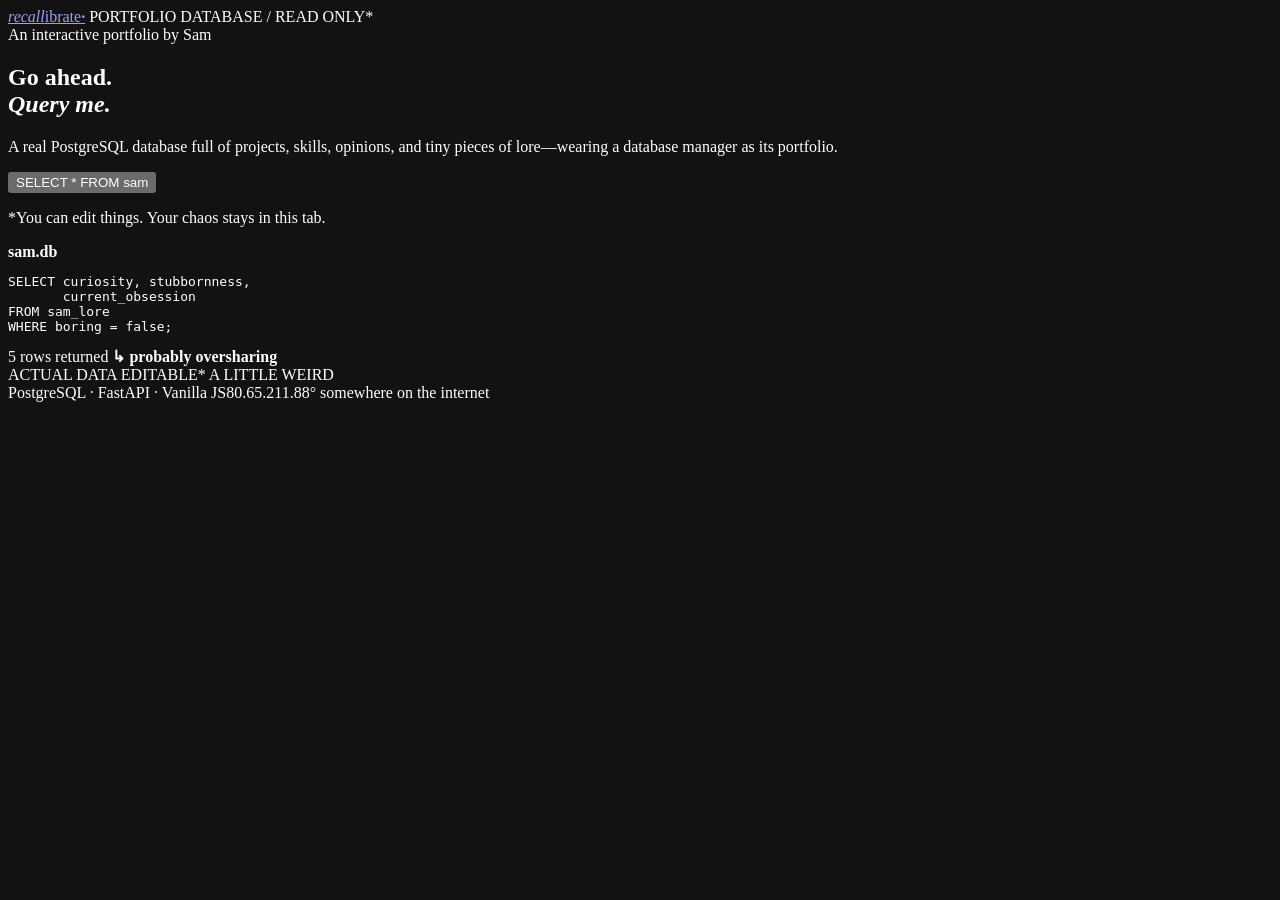
==== backend/frontend/portfolio.html @ b582645b "frontend stuff" ====
<!DOCTYPE html>
<html lang="en" data-theme="dark">
<head>
    <meta charset="UTF-8">
    <meta name="viewport" content="width=device-width, initial-scale=1.0">
    <meta name="color-scheme" content="dark">
    <title>Sam, queried — a Recallibrate demo</title>
    <meta name="description" content="A live, queryable portfolio disguised as a PostgreSQL database.">
    <link rel="preconnect" href="https://fonts.googleapis.com">
    <link rel="preconnect" href="https://fonts.gstatic.com" crossorigin>
    <link href="https://fonts.googleapis.com/css2?family=DM+Sans:wght@400;500;600&family=IBM+Plex+Mono:ital,wght@0,400;0,500;1,500&display=swap" rel="stylesheet">
    <script src="/portfolio-assets/lucide.min.js"></script>
    <link rel="stylesheet" href="/portfolio-assets/style.css">
    <link rel="stylesheet" href="/portfolio-assets/portfolio.css">
</head>
<body>
    <div class="portfolio-noise" aria-hidden="true"></div>

    <section id="portfolio-intro" class="portfolio-intro">
        <header class="portfolio-nav">
            <a class="wordmark" href="/portfolio"><em>recall</em><span>ibrate</span><b>·</b></a>
            <span class="portfolio-tag">PORTFOLIO DATABASE / READ ONLY*</span>
        </header>

        <main class="portfolio-hero">
            <div class="hero-copy">
                <div class="eyebrow"><span></span> An interactive portfolio by Sam</div>
                <h1>Go ahead.<br><em>Query me.</em></h1>
                <p class="hero-lede">A real PostgreSQL database full of projects, skills, opinions, and tiny pieces of lore—wearing a database manager as its portfolio.</p>
                <button type="button" id="enter-portfolio" class="purple-btn"><span>SELECT * FROM sam</span><i data-lucide="arrow-right"></i></button>
                <p class="edit-promise"><i data-lucide="sparkles"></i> *You can edit things. Your chaos stays in this tab.</p>
            </div>

            <div class="query-art" aria-hidden="true">
                <div class="query-window">
                    <div class="query-window-head"><span></span><span></span><span></span><b>sam.db</b></div>
                    <pre><code><span class="sql-key">SELECT</span> curiosity, stubbornness,
       current_obsession
<span class="sql-key">FROM</span> sam_lore
<span class="sql-key">WHERE</span> boring = <span class="sql-value">false</span>;</code></pre>
                    <div class="query-result">
                        <span>5 rows returned</span>
                        <strong>↳ probably oversharing</strong>
                    </div>
                </div>
                <span class="floating-note note-one">ACTUAL DATA</span>
                <span class="floating-note note-two">EDITABLE*</span>
                <span class="floating-note note-three">A LITTLE WEIRD</span>
            </div>
        </main>

        <footer class="portfolio-footer"><span>PostgreSQL · FastAPI · Vanilla JS</span><span>80.65.211.88° somewhere on the internet</span></footer>
    </section>

    <section id="portfolio-workspace" class="workspace-view portfolio-workspace" hidden>
        <aside class="sidebar">
            <div class="sidebar-head">
                <button type="button" class="wordmark wordmark-button" id="portfolio-home"><em>recall</em><span>ibrate</span><b>·</b></button>
                <div class="connection-state"><span></span> live demo</div>
            </div>
            <div class="database-owner">
                <span class="owner-avatar">S</span>
                <div><strong>sam.db</strong><small>public portfolio dataset</small></div>
            </div>
            <div class="sidebar-section-label"><span>Tables</span><strong id="portfolio-table-count">0</strong></div>
            <label class="sidebar-search" for="portfolio-table-filter"><i data-lucide="search"></i><input type="search" id="portfolio-table-filter" placeholder="Find a table"><kbd>/</kbd></label>
            <nav id="portfolio-tables" class="table-list" aria-label="Portfolio tables"></nav>
            <div class="sidebar-foot">
                <div class="session-note"><i data-lucide="shield-check"></i><span>Canonical data protected<br><small>Edits are temporary</small></span></div>
                <button type="button" id="reset-drafts" class="icon-btn" aria-label="Reset all draft edits"><i data-lucide="rotate-ccw"></i></button>
            </div>
        </aside>

        <main class="workspace-main">
            <header class="workspace-header">
                <div class="breadcrumb"><span>sam.db</span><i data-lucide="chevron-right"></i><strong id="portfolio-table-name">—</strong></div>
                <div class="workspace-header-actions">
                    <span id="draft-badge" class="draft-badge" hidden><i data-lucide="pencil"></i><b>0</b> local drafts</span>
                    <span class="connection-label">PostgreSQL / live</span>
                </div>
            </header>

            <section class="table-workspace">
                <div class="table-title-row">
                    <div><div class="eyebrow"><span></span> Browse the evidence</div><h2 id="portfolio-table-heading">—</h2></div>
                    <div class="table-meta"><div><span>ROWS</span><strong id="portfolio-result-count">—</strong></div><div><span>COLUMNS</span><strong id="portfolio-column-count">—</strong></div></div>
                </div>

                <form id="portfolio-search-form" class="search-toolbar" role="search">
                    <label class="global-search" for="portfolio-search"><i data-lucide="search"></i><input type="search" id="portfolio-search" placeholder="Search Sam's brain…"><kbd>↵</kbd></label>
                    <label class="fuzzy-toggle"><input type="checkbox" id="portfolio-fuzzy"><span class="switch"></span><span><strong>Fuzzy</strong><small>close counts</small></span></label>
                    <button type="button" id="portfolio-refresh" class="secondary-btn"><i data-lucide="refresh-cw"></i><span>Refresh</span></button>
                </form>

                <div id="portfolio-filter-bar" class="filter-bar" hidden><span class="filter-label"><i data-lucide="list-filter"></i> Filter by</span><div id="portfolio-filters" class="filters"></div><button type="button" id="portfolio-clear-filters" class="text-btn" hidden>Clear all</button></div>
                <div class="results-head"><p id="portfolio-results-description">Loading canonical data…</p><span><i data-lucide="wand-sparkles"></i> Pencil edits become local drafts</span></div>
                <div class="results-shell">
                    <div id="portfolio-loading" class="loading-state"><span></span><span></span><span></span><p>Querying Sam…</p></div>
                    <div id="portfolio-empty" class="results-empty" hidden><i data-lucide="scan-search"></i><h3>Nothing matched that.</h3><p>Apparently Sam remains mysterious.</p></div>
                    <div id="portfolio-error" class="results-empty error-state" hidden><i data-lucide="circle-alert"></i><h3>The query got grumpy.</h3><p id="portfolio-error-message">Try again in a moment.</p></div>
                    <div class="table-scroll"><table id="portfolio-results-table"></table></div>
                </div>
            </section>
        </main>
    </section>

    <div id="portfolio-toasts" class="toast-region" aria-live="polite"></div>
    <script src="/portfolio-assets/portfolio.js"></script>
</body>
</html>
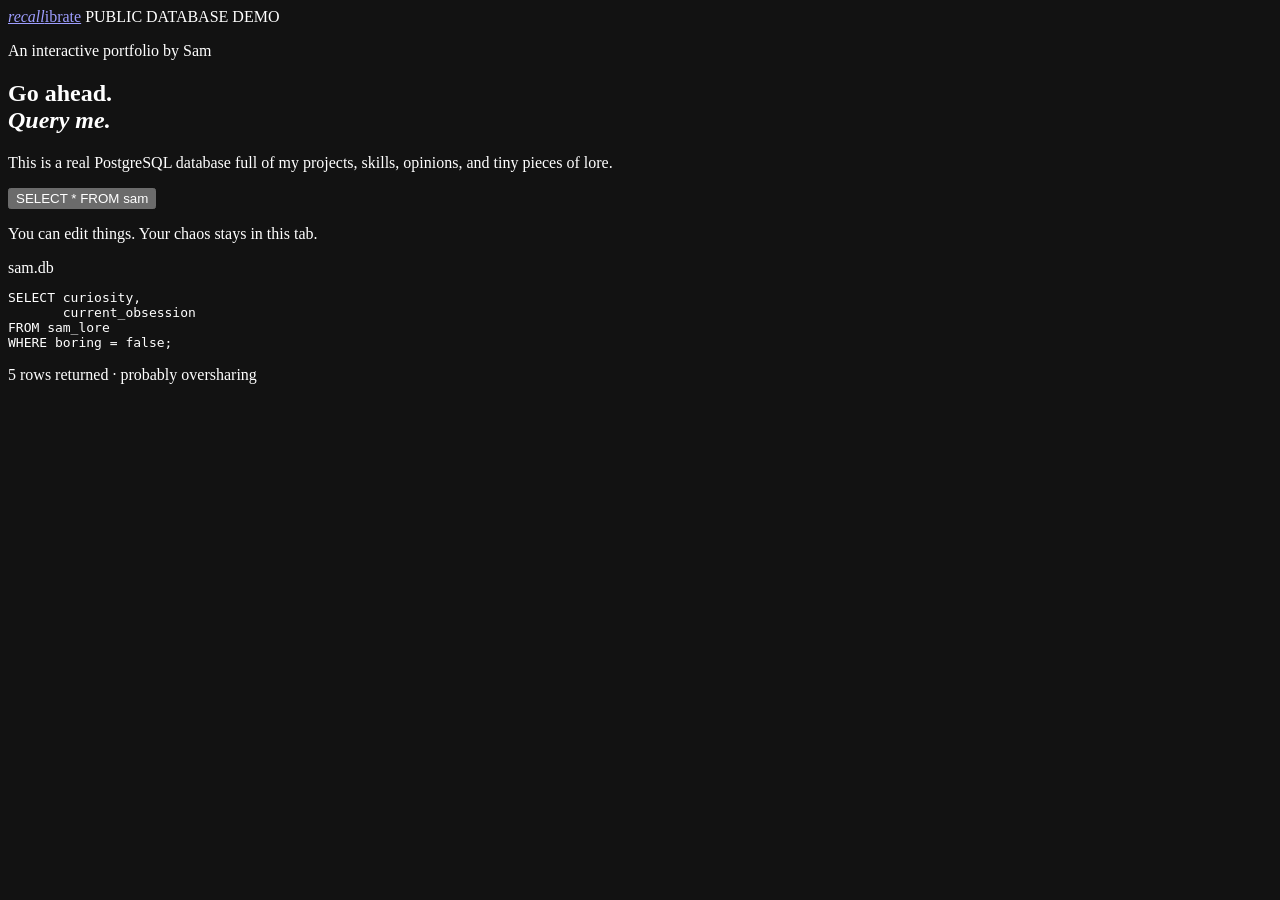
==== commit 4b3057c4: "fix index" ====
--- a/backend/frontend/portfolio.html
+++ b/backend/frontend/portfolio.html
@@ -9,95 +9,105 @@
     <link rel="preconnect" href="https://fonts.googleapis.com">
     <link rel="preconnect" href="https://fonts.gstatic.com" crossorigin>
     <link href="https://fonts.googleapis.com/css2?family=DM+Sans:wght@400;500;600&family=IBM+Plex+Mono:ital,wght@0,400;0,500;1,500&display=swap" rel="stylesheet">
-    <script src="/portfolio-assets/lucide.min.js"></script>
-    <link rel="stylesheet" href="/portfolio-assets/style.css">
-    <link rel="stylesheet" href="/portfolio-assets/portfolio.css">
+    <script src="/portfolio-assets/lucide.min.js?v=2"></script>
+    <link rel="stylesheet" href="/portfolio-assets/portfolio.css?v=2">
 </head>
 <body>
-    <div class="portfolio-noise" aria-hidden="true"></div>
-
     <section id="portfolio-intro" class="portfolio-intro">
         <header class="portfolio-nav">
-            <a class="wordmark" href="/portfolio"><em>recall</em><span>ibrate</span><b>·</b></a>
-            <span class="portfolio-tag">PORTFOLIO DATABASE / READ ONLY*</span>
+            <a class="wordmark" href="/portfolio"><em>recall</em>ibrate</a>
+            <span>PUBLIC DATABASE DEMO</span>
         </header>
 
         <main class="portfolio-hero">
-            <div class="hero-copy">
-                <div class="eyebrow"><span></span> An interactive portfolio by Sam</div>
+            <div>
+                <p class="kicker">An interactive portfolio by Sam</p>
                 <h1>Go ahead.<br><em>Query me.</em></h1>
-                <p class="hero-lede">A real PostgreSQL database full of projects, skills, opinions, and tiny pieces of lore—wearing a database manager as its portfolio.</p>
-                <button type="button" id="enter-portfolio" class="purple-btn"><span>SELECT * FROM sam</span><i data-lucide="arrow-right"></i></button>
-                <p class="edit-promise"><i data-lucide="sparkles"></i> *You can edit things. Your chaos stays in this tab.</p>
+                <p class="hero-copy">This is a real PostgreSQL database full of my projects, skills, opinions, and tiny pieces of lore.</p>
+                <button type="button" id="enter-portfolio" class="primary-btn">
+                    <span>SELECT * FROM sam</span>
+                    <i data-lucide="arrow-right"></i>
+                </button>
+                <p class="small-note">You can edit things. Your chaos stays in this tab.</p>
             </div>
 
-            <div class="query-art" aria-hidden="true">
-                <div class="query-window">
-                    <div class="query-window-head"><span></span><span></span><span></span><b>sam.db</b></div>
-                    <pre><code><span class="sql-key">SELECT</span> curiosity, stubbornness,
+            <div class="query-card" aria-hidden="true">
+                <div class="query-card-title">sam.db</div>
+                <pre><span>SELECT</span> curiosity,
        current_obsession
-<span class="sql-key">FROM</span> sam_lore
-<span class="sql-key">WHERE</span> boring = <span class="sql-value">false</span>;</code></pre>
-                    <div class="query-result">
-                        <span>5 rows returned</span>
-                        <strong>↳ probably oversharing</strong>
-                    </div>
-                </div>
-                <span class="floating-note note-one">ACTUAL DATA</span>
-                <span class="floating-note note-two">EDITABLE*</span>
-                <span class="floating-note note-three">A LITTLE WEIRD</span>
+<span>FROM</span> sam_lore
+<span>WHERE</span> boring = false;</pre>
+                <p>5 rows returned · probably oversharing</p>
             </div>
         </main>
-
-        <footer class="portfolio-footer"><span>PostgreSQL · FastAPI · Vanilla JS</span><span>80.65.211.88° somewhere on the internet</span></footer>
     </section>
 
-    <section id="portfolio-workspace" class="workspace-view portfolio-workspace" hidden>
+    <section id="portfolio-workspace" class="workspace" hidden>
         <aside class="sidebar">
-            <div class="sidebar-head">
-                <button type="button" class="wordmark wordmark-button" id="portfolio-home"><em>recall</em><span>ibrate</span><b>·</b></button>
-                <div class="connection-state"><span></span> live demo</div>
+            <div class="sidebar-header">
+                <button type="button" class="wordmark wordmark-button" id="portfolio-home"><em>recall</em>ibrate</button>
+                <span class="live-dot">live</span>
             </div>
+
             <div class="database-owner">
                 <span class="owner-avatar">S</span>
                 <div><strong>sam.db</strong><small>public portfolio dataset</small></div>
             </div>
-            <div class="sidebar-section-label"><span>Tables</span><strong id="portfolio-table-count">0</strong></div>
-            <label class="sidebar-search" for="portfolio-table-filter"><i data-lucide="search"></i><input type="search" id="portfolio-table-filter" placeholder="Find a table"><kbd>/</kbd></label>
+
+            <div class="sidebar-label"><span>Tables</span><strong id="portfolio-table-count">0</strong></div>
+            <label class="sidebar-search" for="portfolio-table-filter">
+                <i data-lucide="search"></i>
+                <input type="search" id="portfolio-table-filter" placeholder="Find a table">
+                <kbd>/</kbd>
+            </label>
             <nav id="portfolio-tables" class="table-list" aria-label="Portfolio tables"></nav>
-            <div class="sidebar-foot">
-                <div class="session-note"><i data-lucide="shield-check"></i><span>Canonical data protected<br><small>Edits are temporary</small></span></div>
+
+            <div class="sidebar-footer">
+                <span>Canonical data is read-only</span>
                 <button type="button" id="reset-drafts" class="icon-btn" aria-label="Reset all draft edits"><i data-lucide="rotate-ccw"></i></button>
             </div>
         </aside>
 
         <main class="workspace-main">
             <header class="workspace-header">
-                <div class="breadcrumb"><span>sam.db</span><i data-lucide="chevron-right"></i><strong id="portfolio-table-name">—</strong></div>
-                <div class="workspace-header-actions">
-                    <span id="draft-badge" class="draft-badge" hidden><i data-lucide="pencil"></i><b>0</b> local drafts</span>
-                    <span class="connection-label">PostgreSQL / live</span>
-                </div>
+                <div class="breadcrumb"><span>sam.db</span> / <strong id="portfolio-table-name">—</strong></div>
+                <span id="draft-badge" class="draft-badge" hidden><i data-lucide="pencil"></i><b>0</b> local drafts</span>
             </header>
 
             <section class="table-workspace">
                 <div class="table-title-row">
-                    <div><div class="eyebrow"><span></span> Browse the evidence</div><h2 id="portfolio-table-heading">—</h2></div>
-                    <div class="table-meta"><div><span>ROWS</span><strong id="portfolio-result-count">—</strong></div><div><span>COLUMNS</span><strong id="portfolio-column-count">—</strong></div></div>
+                    <div><p class="kicker">Browse the evidence</p><h2 id="portfolio-table-heading">—</h2></div>
+                    <div class="table-meta"><span><b id="portfolio-result-count">—</b> rows</span><span><b id="portfolio-column-count">—</b> columns</span></div>
                 </div>
 
                 <form id="portfolio-search-form" class="search-toolbar" role="search">
-                    <label class="global-search" for="portfolio-search"><i data-lucide="search"></i><input type="search" id="portfolio-search" placeholder="Search Sam's brain…"><kbd>↵</kbd></label>
-                    <label class="fuzzy-toggle"><input type="checkbox" id="portfolio-fuzzy"><span class="switch"></span><span><strong>Fuzzy</strong><small>close counts</small></span></label>
-                    <button type="button" id="portfolio-refresh" class="secondary-btn"><i data-lucide="refresh-cw"></i><span>Refresh</span></button>
+                    <label class="global-search" for="portfolio-search">
+                        <i data-lucide="search"></i>
+                        <input type="search" id="portfolio-search" placeholder="Search Sam's brain…">
+                    </label>
+                    <label class="fuzzy-toggle">
+                        <input type="checkbox" id="portfolio-fuzzy">
+                        <span class="switch"></span>
+                        <span>Fuzzy search</span>
+                    </label>
+                    <button type="button" id="portfolio-refresh" class="secondary-btn"><i data-lucide="refresh-cw"></i> Refresh</button>
                 </form>
 
-                <div id="portfolio-filter-bar" class="filter-bar" hidden><span class="filter-label"><i data-lucide="list-filter"></i> Filter by</span><div id="portfolio-filters" class="filters"></div><button type="button" id="portfolio-clear-filters" class="text-btn" hidden>Clear all</button></div>
-                <div class="results-head"><p id="portfolio-results-description">Loading canonical data…</p><span><i data-lucide="wand-sparkles"></i> Pencil edits become local drafts</span></div>
+                <div id="portfolio-filter-bar" class="filter-bar" hidden>
+                    <span class="filter-label">Filter by</span>
+                    <div id="portfolio-filters" class="filters"></div>
+                    <button type="button" id="portfolio-clear-filters" class="text-btn" hidden>Clear all</button>
+                </div>
+
+                <div class="results-head">
+                    <p id="portfolio-results-description">Loading canonical data…</p>
+                    <span>Pencil edits become local drafts</span>
+                </div>
+
                 <div class="results-shell">
-                    <div id="portfolio-loading" class="loading-state"><span></span><span></span><span></span><p>Querying Sam…</p></div>
-                    <div id="portfolio-empty" class="results-empty" hidden><i data-lucide="scan-search"></i><h3>Nothing matched that.</h3><p>Apparently Sam remains mysterious.</p></div>
-                    <div id="portfolio-error" class="results-empty error-state" hidden><i data-lucide="circle-alert"></i><h3>The query got grumpy.</h3><p id="portfolio-error-message">Try again in a moment.</p></div>
+                    <div id="portfolio-loading" class="loading-state"><p>Querying Sam…</p></div>
+                    <div id="portfolio-empty" class="results-empty" hidden><h3>Nothing matched that.</h3><p>Apparently Sam remains mysterious.</p></div>
+                    <div id="portfolio-error" class="results-empty error-state" hidden><h3>The query got grumpy.</h3><p id="portfolio-error-message">Try again in a moment.</p></div>
                     <div class="table-scroll"><table id="portfolio-results-table"></table></div>
                 </div>
             </section>
@@ -105,6 +115,6 @@
     </section>
 
     <div id="portfolio-toasts" class="toast-region" aria-live="polite"></div>
-    <script src="/portfolio-assets/portfolio.js"></script>
+    <script src="/portfolio-assets/portfolio.js?v=2"></script>
 </body>
 </html>
